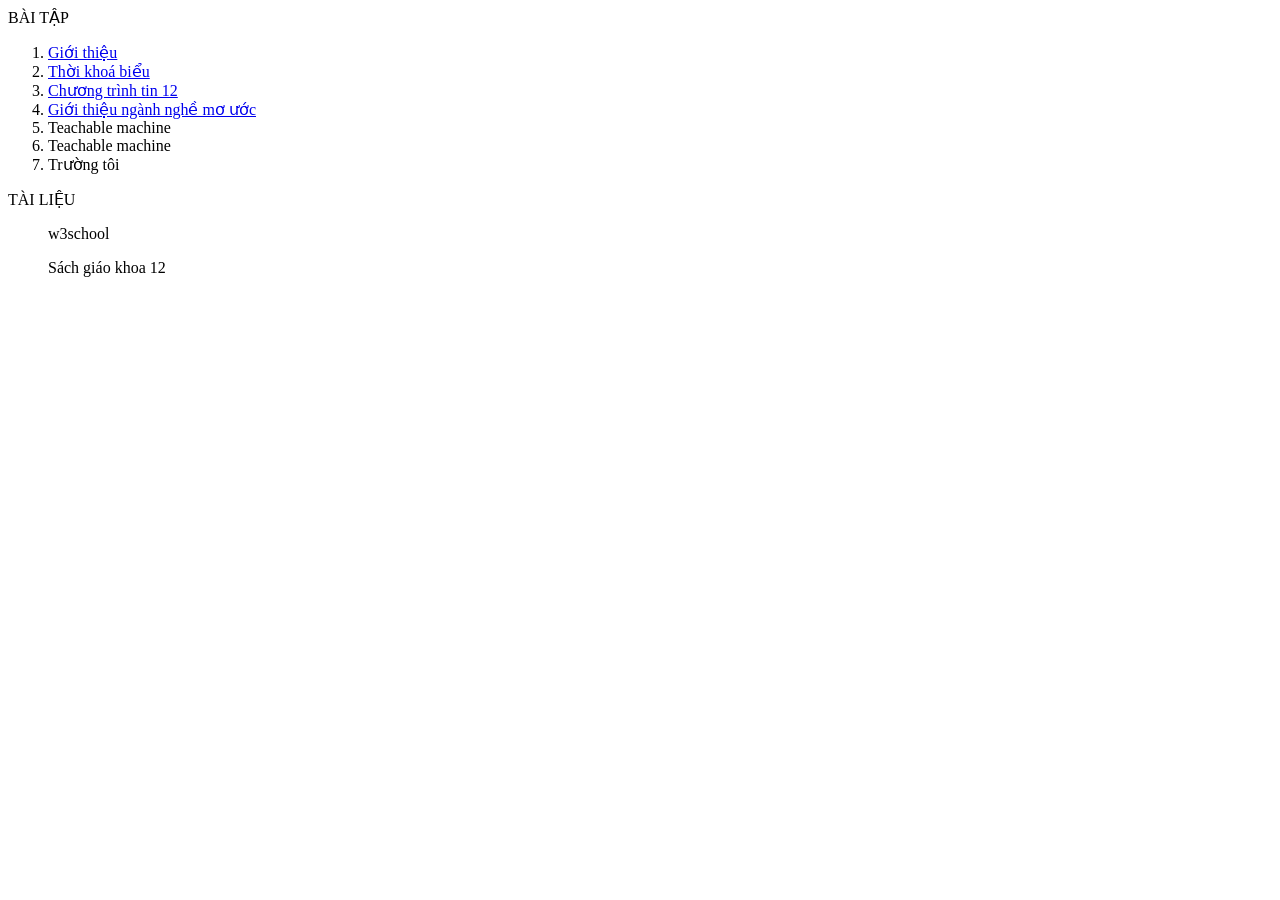
==== list.html @ 937cd7f5 "Rename index.html to list.html" ====
<html>
  <head>
    <meta charset ="utf-8" >
  </head>
  <body>
    BÀI TẬP
    <ol>
      <li> <a href="contents/gioithieu.html" target="_blank"> Giới thiệu</a>  </li>
      <li> <a href="contents/thoikhoabieu.html" target="_blank"> Thời khoá biểu</a> </li>
      <li> <a href="contents/tinhoc12.html" target="_blank"> Chương trình tin 12</a> </li>
      <li> <a href="contents/css.html" target="_blank"> Giới thiệu ngành nghề mơ ước</a> </li>

      <li> Teachable machine </li>
      <li> Teachable machine </li>
      <li> Trường tôi </li>
    </ol>
    TÀI LIỆU
    <ul> w3school </ul>
    <ul> Sách giáo khoa 12 </ul>
  </body>
</html>
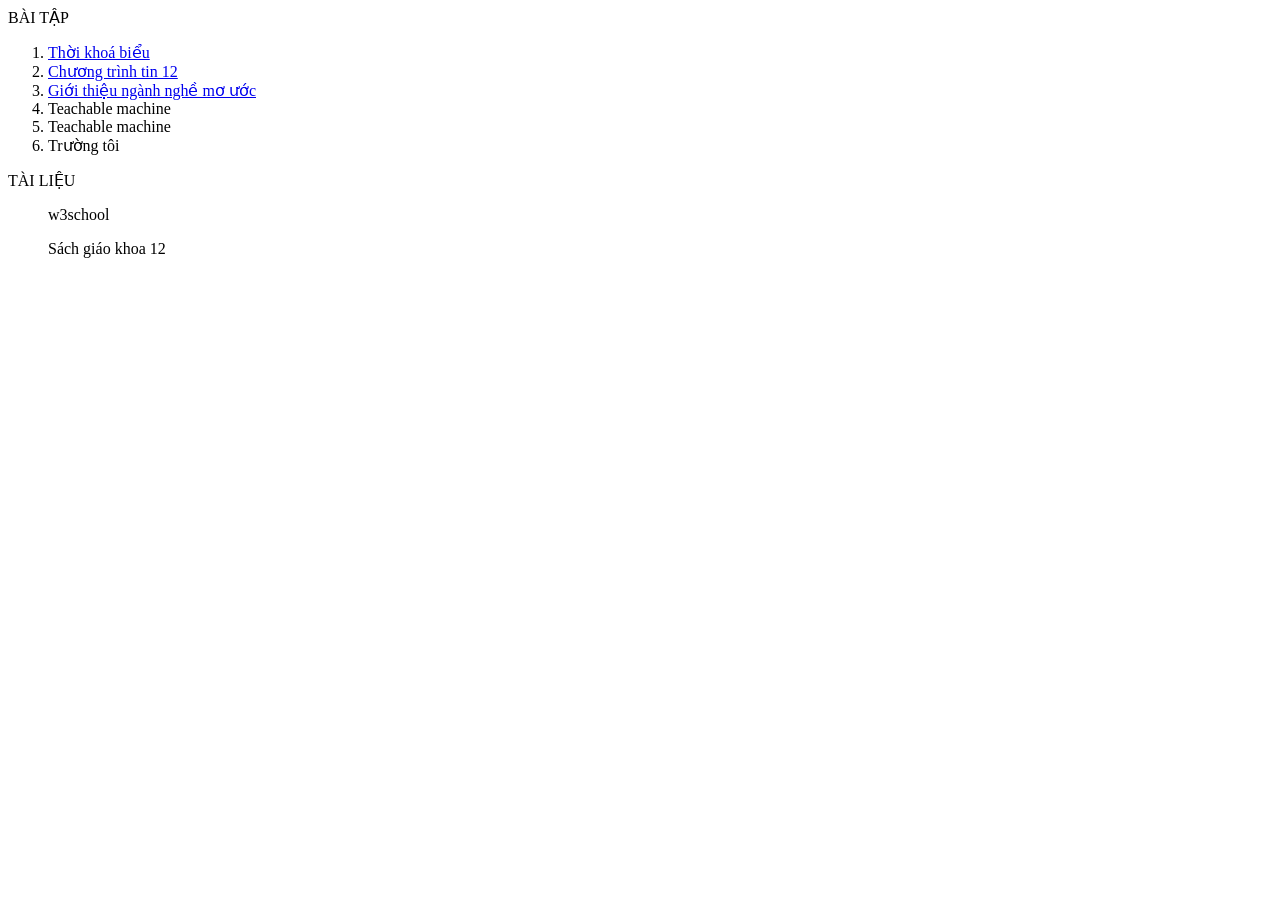
==== commit bb167aa8: "Update link targets to 'noidung' in list.html" ====
--- a/list.html
+++ b/list.html
@@ -5,10 +5,10 @@
   <body>
     BÀI TẬP
     <ol>
-      <li> <a href="contents/gioithieu.html" target="_blank"> Giới thiệu</a>  </li>
-      <li> <a href="contents/thoikhoabieu.html" target="_blank"> Thời khoá biểu</a> </li>
-      <li> <a href="contents/tinhoc12.html" target="_blank"> Chương trình tin 12</a> </li>
-      <li> <a href="contents/css.html" target="_blank"> Giới thiệu ngành nghề mơ ước</a> </li>
+      <li> <a href="contents/gioithieu.html" target="noidung> Giới thiệu</a>  </li>
+      <li> <a href="contents/thoikhoabieu.html" target="noidung"> Thời khoá biểu</a> </li>
+      <li> <a href="contents/tinhoc12.html" target="noidung"> Chương trình tin 12</a> </li>
+      <li> <a href="contents/css.html" target="noidung"> Giới thiệu ngành nghề mơ ước</a> </li>
 
       <li> Teachable machine </li>
       <li> Teachable machine </li>
